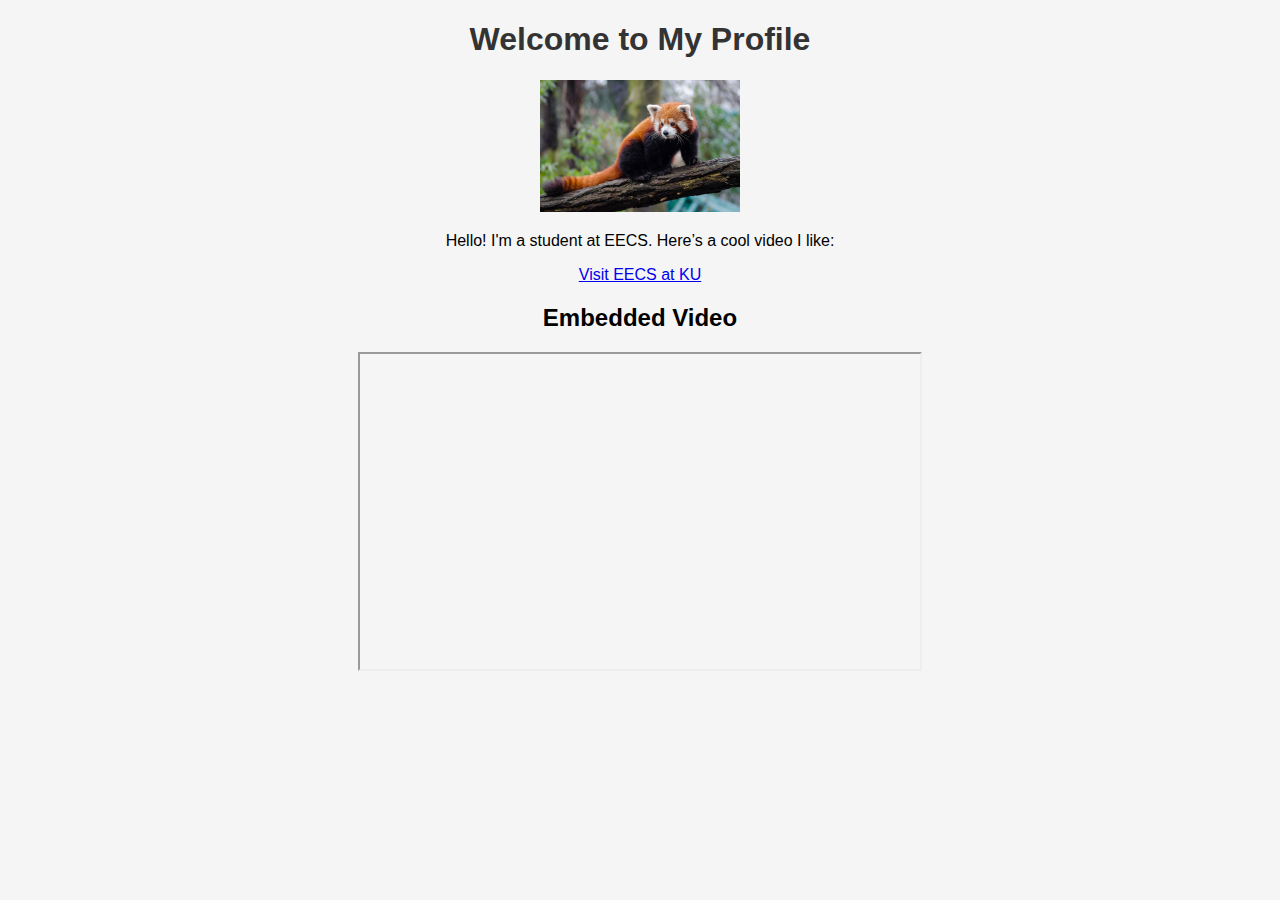
==== Lab04/practice1.html @ 8bddfe92 "Add files via upload" ====
﻿<!DOCTYPE html>
<html lang="en">
<head>
    <meta charset="UTF-8">
    <meta name="viewport" content="width=device-width, initial-scale=1.0">
    <title>My Profile</title>
    <link rel="stylesheet" href="style.css">
</head>
<body>
    <h1>Welcome to My Profile</h1>
    <img src="profile.jpg" alt="Profile Picture" width="200">
    <p>Hello! I'm a student at EECS. Here’s a cool video I like:</p>
    <a href="https://www.eecs.ku.edu/" target="_blank">Visit EECS at KU</a>

    <h2>Embedded Video</h2>
    <iframe width="560" height="315" src="https://www.youtube.com/embed/dQw4w9WgXcQ" allowfullscreen></iframe>
</body>
</html>
---- Lab04/style.css ----
body {
	font-family: Arial, sans-serif;
	text-align: center;
	background-color: #f5f5f5;
}

h1 {
	color: #333;
}
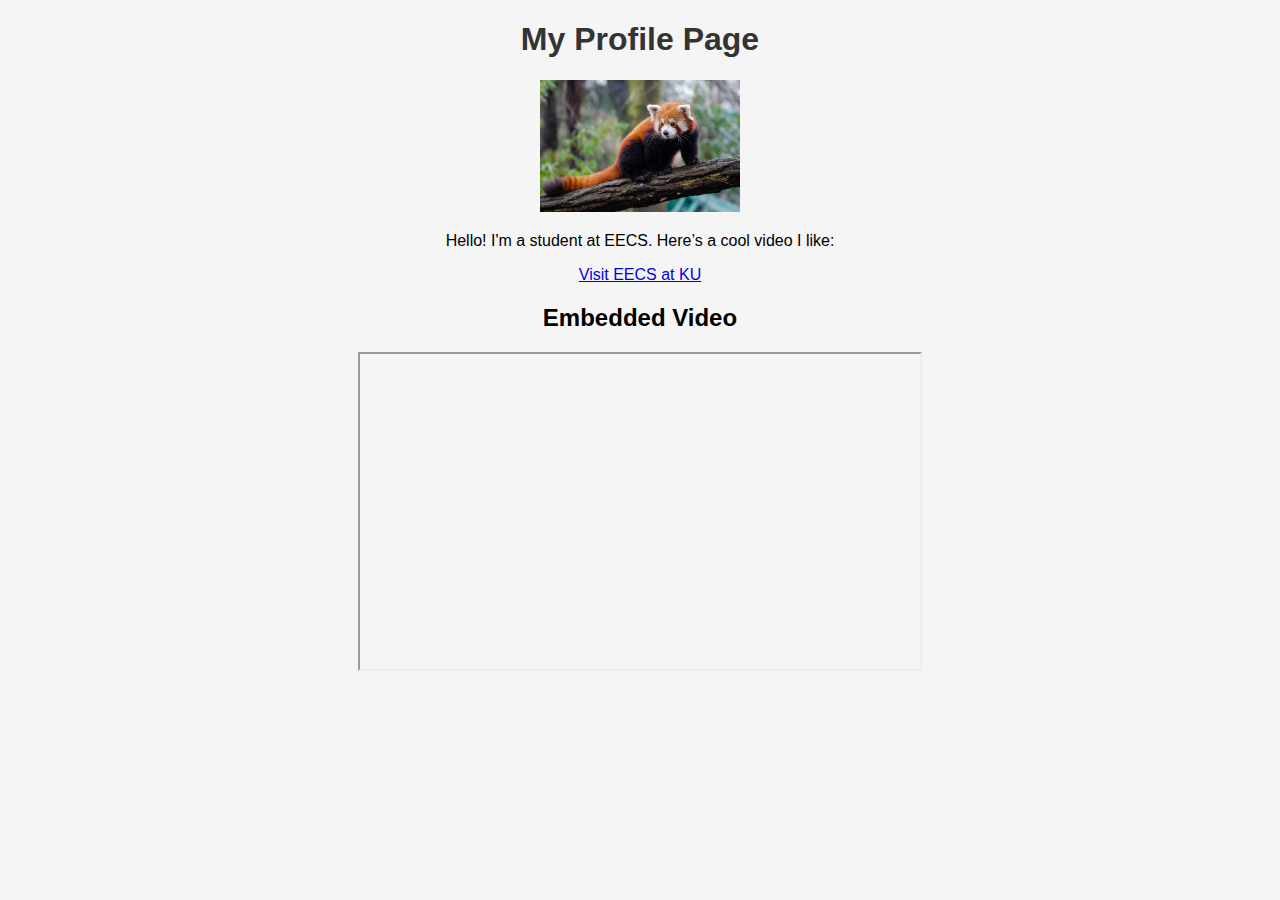
==== commit 1f4ba820: "Add files via upload" ====
--- a/Lab04/practice1.html
+++ b/Lab04/practice1.html
@@ -1,18 +1,19 @@
-﻿<!DOCTYPE html>
-<html lang="en">
-<head>
-    <meta charset="UTF-8">
-    <meta name="viewport" content="width=device-width, initial-scale=1.0">
-    <title>My Profile</title>
-    <link rel="stylesheet" href="style.css">
-</head>
-<body>
-    <h1>Welcome to My Profile</h1>
-    <img src="profile.jpg" alt="Profile Picture" width="200">
-    <p>Hello! I'm a student at EECS. Here’s a cool video I like:</p>
-    <a href="https://www.eecs.ku.edu/" target="_blank">Visit EECS at KU</a>
-
-    <h2>Embedded Video</h2>
-    <iframe width="560" height="315" src="https://www.youtube.com/embed/dQw4w9WgXcQ" allowfullscreen></iframe>
-</body>
-</html>
+﻿<!DOCTYPE html>
+<html lang="en">
+<head>
+    <meta charset="UTF-8">
+    <meta name="viewport" content="width=device-width, initial-scale=1.0">
+    <title>My Profile</title>
+    <link rel="stylesheet" href="style.css">
+</head>
+<body>
+    <h1>My Profile Page</h1>
+    <img src="profile.jpg" alt="Profile Picture" width="200">
+    <p>Hello! I'm a student at EECS. Here’s a cool video I like:</p>
+    <a href="https://www.eecs.ku.edu/" target="_blank">Visit EECS at KU</a>
+
+    <h2>Embedded Video</h2>
+    <iframe width="560" height="315" src="https://www.youtube.com/embed/ERwHvwsGFoE
+" allowfullscreen></iframe>
+</body>
+</html>
